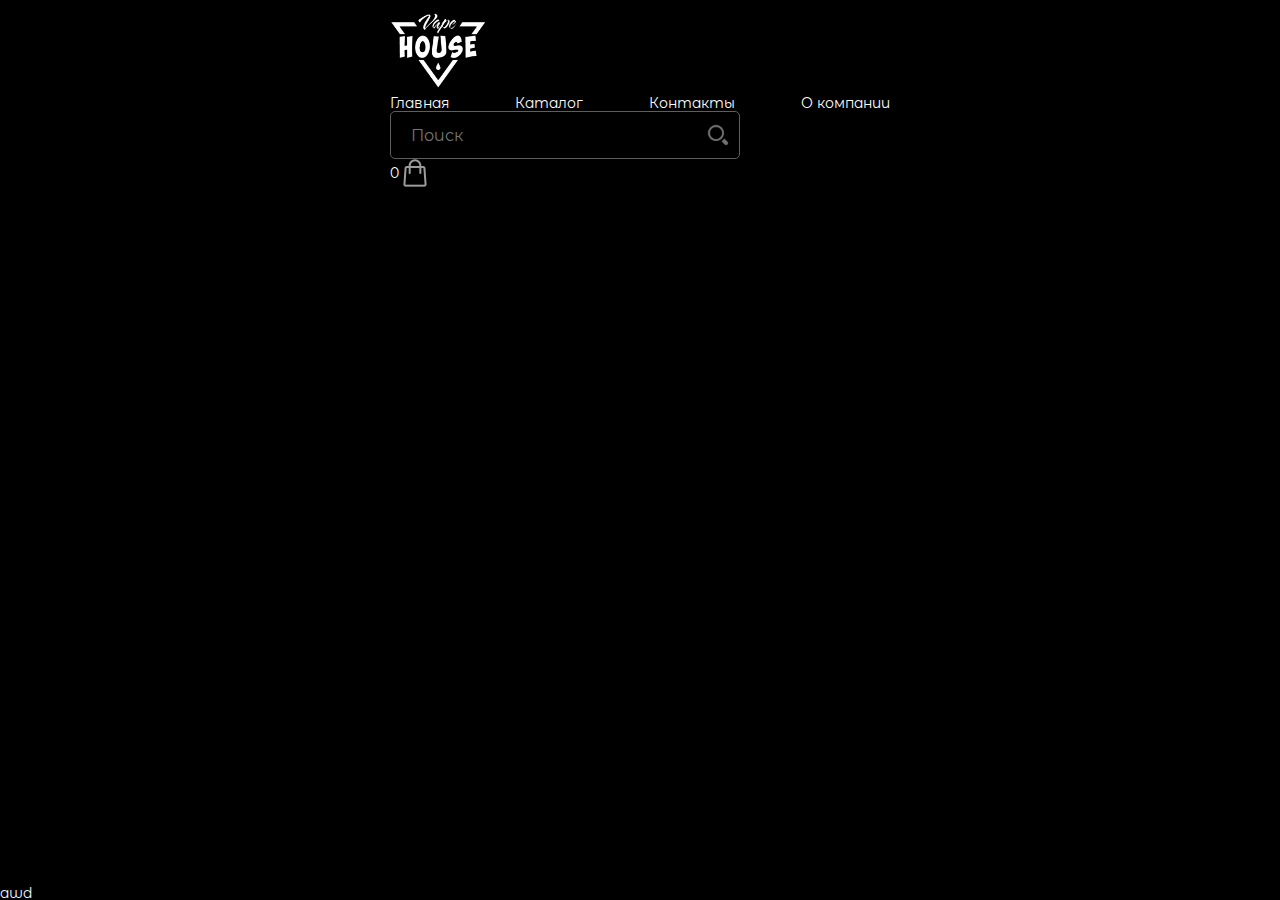
==== index.html @ d61b90d9 "header" ====
<!DOCTYPE html>
<html lang="en">
  <head>
    <meta charset="UTF-8" />
    <meta name="viewport" content="width=device-width, initial-scale=1.0" />
    <link rel="stylesheet" href="styles/style.css">
    <link rel="stylesheet" href="styles/null.css">
    <title>Vape House</title>
  </head>
  <body>
    <div class="wrapper">
        <div class="__container">
            <header class="header">

                    <div class="header_logo">
                        <a href="index.html">
                            <img class="img" src="images/header/logo/logo3.png" alt="logo">
                        </a>
                    </div>
        
                    <nav class="menu">
                        <ul class="menu__list">
                            <li><a href="index.html">Главная</a></li>
                            <li class="menu_catalog"><a href="index.html">Каталог</a></li>
                            <li><a href="index.html">Контакты</a></li>
                            <li><a href="index.html">О компании</a></li>
                        </ul>
                    </nav>
    
                    <div>
                        <div class="block_search">
                            <form class="form_search">
                                <input type="text" placeholder="Поиск">
                                <button type="submit"><img class="img" src="images/header/icons/lypa.png" alt=""></button>
                              </form>
                        </div>
                        <div class="block_cart">
                            <p>0</p>
                            <a href="index.html">
                                <div class="">
                                    <img class="img" src="images/header/icons/image 3.png" alt="">
                                </div>
                            </a>
                        </div>
                    </div>
            </header>
        </div>

        <main>
            
        </main>

        <footer>
                <p style="color: aliceblue;">awd</p>
        </footer>
    </div>
  </body>
</html>
---- styles/style.css ----
@import url("https://fonts.googleapis.com/css2?family=Montserrat+Alternates:wght@400;500;700&family=Montserrat:wght@500&family=MuseoModerno:wght@700&display=swap");

[class*="__container"] {
  max-width: 1500px;
  margin: 0 auto;
  padding: 0 15px;
}

[class*="__container2"] {
  max-width: 1060px;
  margin: 0 auto;
  padding: 0 15px;
}

main {
  flex: 1 1 auto;
}

.img {
  position: relative;
  width: 100%;
  height: 100%;
  top: 0;
  left: 0;
  object-fit: cover;
}

/* Header */
.header {
  position: relative;
  width: 100%;
  left: 0;
  top: 0;
  z-index: 50;
}

.header_row {
  display: flex;
  align-items: center;
  font-size: calc(15px + 3 * (100vw / 1500));
  padding: 32px 0;
  justify-content: space-between;
}

.header_logo {
    width: 96px;
  margin-right: 20px;
}

.menu__list {
  display: flex;
  color: white;
  gap: 66px;
}

.menu__list a {
  color: white;
}

.menu__list li {
  margin-bottom: 0px;
  border-bottom: #d9d9d900 1px solid;
  transition: all 0.5s;
}

.menu__list li:hover {
  margin-bottom: -6px;
  border-bottom: #d9d9d9 1px solid;
}

.menu_catalog img {
    margin-top: 3%;
    margin-left: 2px;
}

/* поиск */
.block_cart-search {
  display: flex;
  align-items: center;
  margin-left: 20px;
}

.block_search form {
  position: relative;
  max-width: 350px;
  min-width: 125px;
  margin-right: 40px;
}

input,
button {
  outline: none;
  background: transparent;
}

input {
  font-size: calc(11px + 6 * (100vw / 1500));
  width: 100%;
  padding-left: 15px;
  border-radius: 5px;
  border: 1px solid #5e5e5e;
  background: rgba(63, 54, 54, 0);
  padding: 13px 20px;
  color: white;
}

button {
  border: none;
  height: 50%;
  width: auto;
  position: absolute;
  top: 25%;
  right: 10px;
  cursor: pointer;
}

input:focus {
  border-color: #858384;
}

/* Block-cart */
.block_cart {
  display: flex;
  align-items: center;
}

.img_cart {
  margin-left: 5px;
}

.img_cart {
    width: 30px;
}

/* burger */
.hamburger-menu {
    display: none;
}

#menu__toggle {
  opacity: 0;
}
#menu__toggle:checked + .menu__btn > span {
  transform: rotate(45deg);
}
#menu__toggle:checked + .menu__btn > span::before {
  top: 0;
  transform: rotate(0deg);
}
#menu__toggle:checked + .menu__btn > span::after {
  top: 0;
  transform: rotate(90deg);
}
#menu__toggle:checked ~ .menu__box {
  left: 0 !important;
}
.menu__btn {
  position: relative;
  width: 26px;
  height: 18px;
  cursor: pointer;
  z-index: 1;
  margin-left: 20px;
}
.menu__btn > span,
.menu__btn > span::before,
.menu__btn > span::after {
  display: block;
  position: absolute;
  width: 100%;
  height: 2px;
  background-color: #616161;
  transition-duration: 0.25s;
}
.menu__btn > span::before {
  content: "";
  top: -8px;
}
.menu__btn > span::after {
  content: "";
  top: 8px;
}
.menu__box {
  display: block;
  position: fixed;
  top: 0;
  left: -100%;
  width: 300px;
  height: 100%;
  margin: 0;
  padding: 80px 0;
  list-style: none;
  background-color: #eceff1;
  box-shadow: 2px 2px 6px rgba(0, 0, 0, 0.4);
  transition-duration: 0.25s;
  z-index: 10;
}
.menu__item {
  display: block;
  padding: 12px 24px;
  color: #333;
  font-weight: 600;
  text-decoration: none;
  transition-duration: 0.25s;
}
.menu__item:hover {
  background-color: #cfd8dc;
}

.menu__btn {
  display: none;
}

@media (max-width: 1100px) {
  .menu__list {
    gap: 33px;
  }
}

@media (max-width: 1000px) {
  .menu__list {
    display: none;
  }
  .hamburger-menu {
    display: block;
}
  .menu__btn {
    display: block;
  }

  .block_search form {
    position: relative;
    max-width: 450px;
    min-width: 125px;
    margin-right: 30px;
  }
  
}

@media (max-width: 600px) {
      .block_cart-search {
        margin-left: 0;
      }

      .header_logo {
        width: 72px;
        margin-right: 30px;
      }

      input {
        padding-left: 15px;
        padding: 5px 9px;
      }

      .menu__btn {
        width: 24px;
        height: 18px;
        cursor: pointer;
        z-index: 1;
        margin-left: 20px;
      }

      .menu__btn > span::before {
        top: -7px;
      }
      .menu__btn > span::after {
        top: 7px;
      }

      .img_cart {
        width: 25px;
    }

    .img_cart {
        margin-left: 0;
      }
  }
---- styles/null.css ----
* {
  padding: 0;
  margin: 0;
  border: 0;
}

*,
*:before,
*:after {
  -webkit-box-sizing: border-box;
  box-sizing: border-box;
}

:focus,
:active {
  outline: none;
}

a:focus,
a:active {
  outline: none;
}

nav,
footer,
header,
aside {
  display: block;
}

html,
body {
  height: 100%;
  width: 100%;
  font-size: 100%;
  line-height: 1;
  font-size: 14px;
  -ms-text-size-adjust: 100%;
  -moz-text-size-adjust: 100%;
  -webkit-text-size-adjust: 100%;
}

input,
button,
textarea {
  font-family: 'Montserrat Alternates', sans-serif;
}

input::-ms-clear {
  display: none;
}

button {
  cursor: pointer;
}

button::-moz-focus-inner {
  padding: 0;
  border: 0;
}

a,
a:visited {
  text-decoration: none;
}

a:hover {
  text-decoration: none;
}

ul li {
  list-style: none;
}

img {
  vertical-align: top;
}

h1,
h2,
h3,
h4,
h5,
h6 {
  font-size: inherit;
  font-weight: inherit;
}

body {
    font-family: 'Montserrat Alternates', sans-serif;
    height: 100%;
    background: #000;
    color: white;
}

body::-webkit-scrollbar {
  width: 10px;
}

body::-webkit-scrollbar-track {
  -webkit-box-shadow: 5px 5px 5px -5px rgba(34, 60, 80, 0.2) inset;
  background-color: #f9f9fd;
  border-radius: 10px;
}

body::-webkit-scrollbar-thumb {
  border-radius: 10px;
  background: -webkit-gradient(linear, left top, left bottom, from(#5dfa99), to(#526bf8));
  background: linear-gradient(180deg, #5dfa99, #526bf8);
}

.wrapper {
  min-height: 100%;
  overflow: hidden;
  display: -webkit-box;
  display: -ms-flexbox;
  display: flex;
  -webkit-box-orient: vertical;
  -webkit-box-direction: normal;
      -ms-flex-direction: column;
          flex-direction: column;
}

.wrapper ::-webkit-scrollbar {
  width: 10px;
  /* ширина scrollbar */
}

.wrapper ::-webkit-scrollbar-track {
  -webkit-box-shadow: 5px 5px 5px -5px rgba(34, 60, 80, 0.2) inset;
  background-color: #f9f9fd;
  /* цвет дорожки */
}

.wrapper ::-webkit-scrollbar-thumb {
  background-color: #f2bf93;
  background-image: -webkit-linear-gradient(45deg, rgba(255, 255, 255, 0.25) 25%, transparent 25%, transparent 50%, rgba(255, 255, 255, 0.25) 50%, rgba(255, 255, 255, 0.25) 75%, transparent 75%, transparent);
  /* padding вокруг плашки */
}
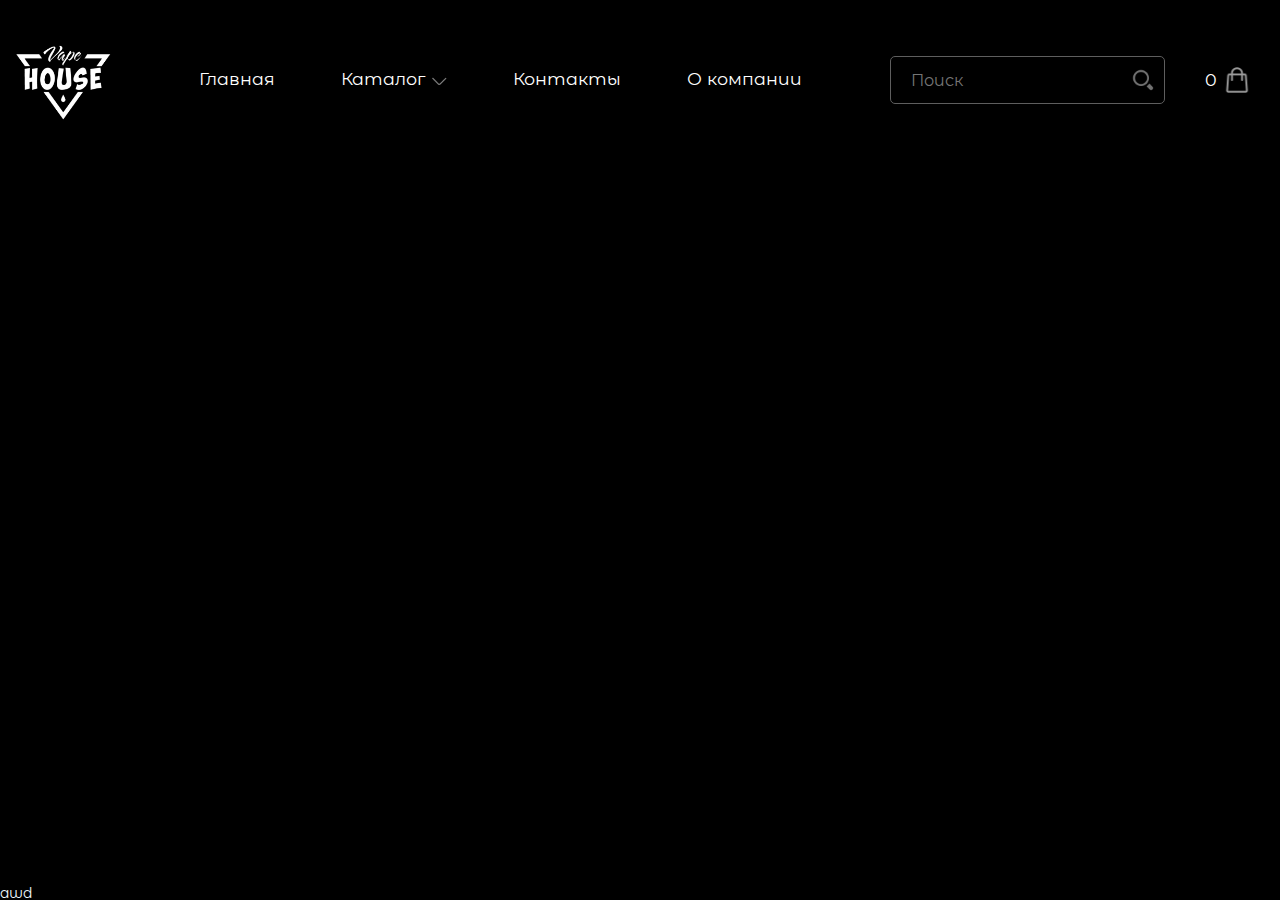
==== commit f9314824: "header" ====
--- a/index.html
+++ b/index.html
@@ -9,50 +9,80 @@
   </head>
   <body>
     <div class="wrapper">
+      <header class="header">
         <div class="__container">
-            <header class="header">
+          <div class="header_row">
+            <div class="header_logo">
+              <a href="index.html">
+                <img
+                  class="img"
+                  src="images/header/logo/logo3.png"
+                  alt="logo"
+                />
+              </a>
+            </div>
 
-                    <div class="header_logo">
-                        <a href="index.html">
-                            <img class="img" src="images/header/logo/logo3.png" alt="logo">
-                        </a>
+            <nav class="menu">
+              <ul class="menu__list">
+                <li><a href="index.html">Главная</a></li>
+                <li class="menu_catalog"><a href="catalog.html">Каталог <img src="/images/header/icons//str.png" alt="Cursor"></a></li>
+                <li><a href="index.html">Контакты</a></li>
+                <li><a href="index.html">О компании</a></li>
+              </ul>
+
+              <div class="hamburger-menu">
+                <ul class="menu__box">
+                  <li><a class="menu__item" href="#">Главная</a></li>
+                        <li><a class="menu__item menu_catalog" href="catalog.html">Каталог <img src="/images/header/icons//str.png" alt="Cursor"></a></li>
+                        <li><a class="menu__item" href="#">Контакты</a></li>
+                        <li><a class="menu__item" href="#">О компании</a></li>
+                </ul>
+              </div>
+            </nav>
+
+            <div class="block_cart-search">
+              <div class="block_search">
+                <form class="form_search">
+                  <input type="text" placeholder="Поиск" />
+                  <button type="submit">
+                    <img
+                      class="img"
+                      src="images/header/icons/lypa.png"
+                      alt=""
+                    />
+                  </button>
+                </form>
+              </div>
+
+              <div class="block_cart">
+                <p>0</p>
+                <a href="index.html">
+                    <div class="img_cart">
+                        <img
+                        class="img"
+                        src="images/header/icons/image 3.png"
+                        alt=""
+                      />
                     </div>
-        
-                    <nav class="menu">
-                        <ul class="menu__list">
-                            <li><a href="index.html">Главная</a></li>
-                            <li class="menu_catalog"><a href="index.html">Каталог</a></li>
-                            <li><a href="index.html">Контакты</a></li>
-                            <li><a href="index.html">О компании</a></li>
-                        </ul>
-                    </nav>
-    
-                    <div>
-                        <div class="block_search">
-                            <form class="form_search">
-                                <input type="text" placeholder="Поиск">
-                                <button type="submit"><img class="img" src="images/header/icons/lypa.png" alt=""></button>
-                              </form>
-                        </div>
-                        <div class="block_cart">
-                            <p>0</p>
-                            <a href="index.html">
-                                <div class="">
-                                    <img class="img" src="images/header/icons/image 3.png" alt="">
-                                </div>
-                            </a>
-                        </div>
-                    </div>
-            </header>
+                </a>
+              </div>
+
+              <div>
+                <input id="menu__toggle" type="checkbox" />
+                <label class="menu__btn" for="menu__toggle">
+                  <span></span>
+                </label>
+              </div>
+            </div>
+          </div>
         </div>
+      </header>
 
-        <main>
-            
-        </main>
+      <main></main>
 
-        <footer>
-                <p style="color: aliceblue;">awd</p>
-        </footer>
+      <footer>
+        <p style="color: aliceblue">awd</p>
+      </footer>
     </div>
   </body>
 </html>
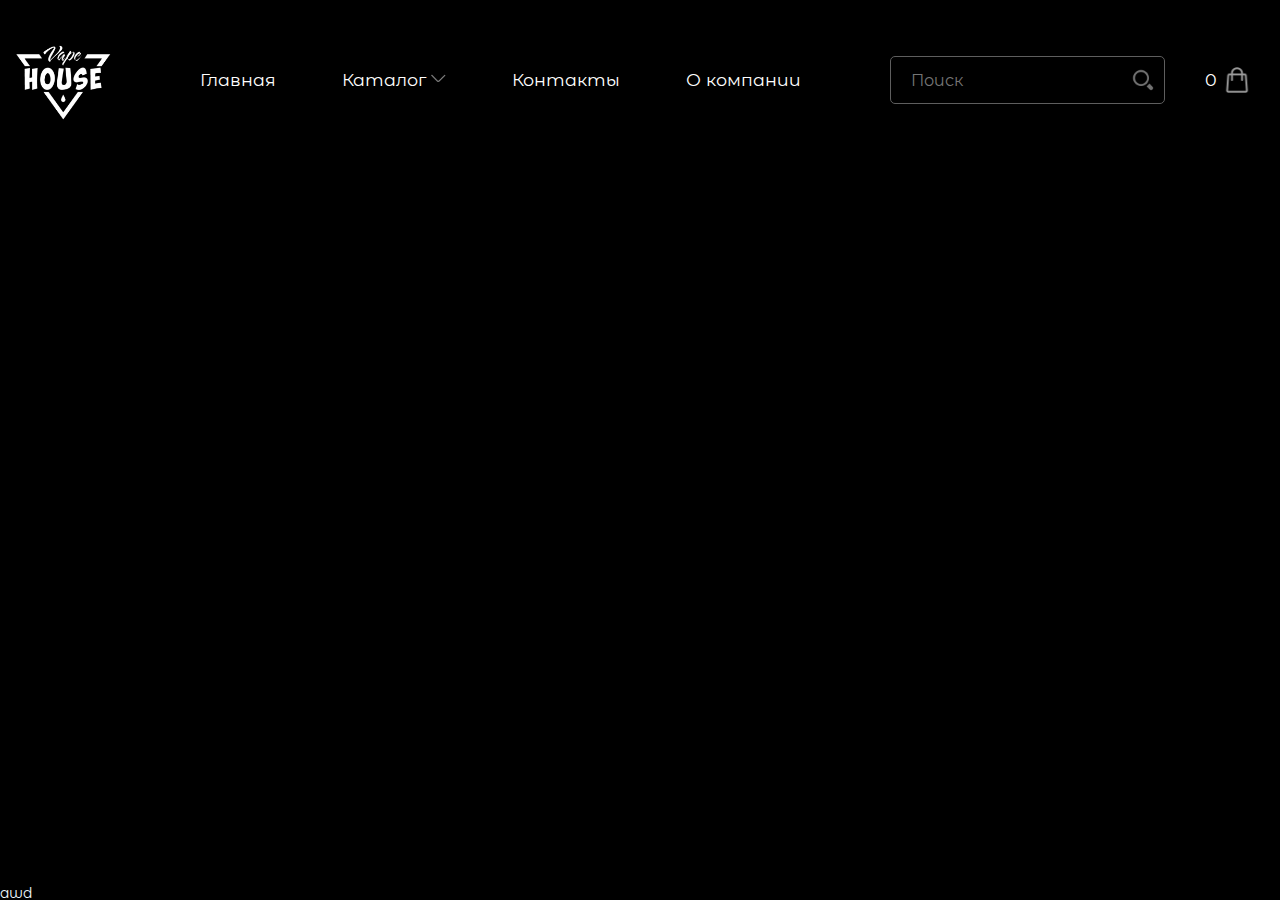
==== commit d3741cdd: "maim_category" ====
--- a/index.html
+++ b/index.html
@@ -25,7 +25,7 @@
             <nav class="menu">
               <ul class="menu__list">
                 <li><a href="index.html">Главная</a></li>
-                <li class="menu_catalog"><a href="catalog.html">Каталог <img src="/images/header/icons//str.png" alt="Cursor"></a></li>
+                <li class="menu_catalog"><a href="catalog.html">Каталог <img src="images/header/icons//str.png" alt="Cursor"></a></li>
                 <li><a href="index.html">Контакты</a></li>
                 <li><a href="index.html">О компании</a></li>
               </ul>
--- a/styles/style.css
+++ b/styles/style.css
@@ -68,7 +68,7 @@
   border-bottom: #d9d9d9 1px solid;
 }
 
-.menu_catalog img {
+.arrow_img img {
     margin-top: 3%;
     margin-left: 2px;
 }
@@ -274,4 +274,200 @@
     .img_cart {
         margin-left: 0;
       }
-  }
+
+      .block_search  {
+        display: none;
+      }   
+  }
+
+  /* Block-main */
+
+  /* side block */
+  .block_title {
+    margin-top: 5%;
+    margin-bottom: 7%;
+    width: 100%;
+    border-bottom: 2px rgb(196, 196, 196) solid;
+  }
+  .title {
+    font-weight: bold;
+    font-size: calc(18px + 8 * (100vw / 1500));
+    margin-bottom: 15px;
+  }
+
+.block_main {
+    font-size: calc(14px + 5 * (100vw / 1500));
+    display: flex;
+}
+
+.side_blocks {
+    width: 300px;
+    height: max-content;
+    border-right: 2px rgb(196, 196, 196) solid;
+}
+
+.side_title {
+    font-size: calc(15px + 6 * (100vw / 1500));
+    font-weight: bold;
+    margin-bottom: 15%;
+}
+
+.parameters {
+    display: flex;
+    flex-direction: column;
+    gap: 20px;
+    margin-bottom: 10%;
+    padding-right: 10px;
+}
+
+.parameter_block {
+    display: flex;
+    align-items: center;
+}
+
+.param-text {
+    padding-right: 10px ;
+    transition: all .3s;
+}
+
+.parameter_block :hover {
+    color: grey;
+    cursor: pointer;
+}
+
+.parameter_block :active {
+    color: #c7842c;
+    cursor: pointer;
+}
+
+.parameter_img {
+    margin-top: 2%;
+}
+
+.clean_block {
+    text-align: center ;
+    
+}
+
+.clean_text{
+    font-size: calc(10px + 4 * (100vw / 1500));
+    font-weight: 300;
+    transition: all .3s;
+    opacity: 0.5;
+}
+
+.clean_block :hover {
+    opacity: 1;  
+}
+
+/* cards block */
+
+.container_cards {
+    width: 72.5%;
+    margin-left: 7vw;
+}
+
+.title_card {
+    display: flex;
+    justify-content: space-between;
+    align-items: center;
+    margin-bottom: 5%;
+}
+.card_title {
+    font-size: calc(15px + 6 * (100vw / 1500));
+    font-weight: bold;
+}
+
+.sort_card {
+    display: flex;
+    align-items: center;
+    margin-left: 10px;
+    font-size: calc(10px + 4 * (100vw / 1500));
+}
+
+.sorts{
+    background: black;
+    color: white;
+    margin-left: 10px;
+    width: 130px;
+    border: #5e5e5e 1px solid;
+    padding: 3px 5px;
+}
+
+/* Cards */
+.cards_block {
+    display: grid;
+    grid-template-columns: repeat(4, 1fr);
+    grid-template-rows: auto;
+    gap: 50px;
+    /* display: flex;
+    flex-wrap: wrap;
+    gap: 50px; */
+}
+
+.card {
+    display: flex;
+    flex-direction: column;
+    align-items: center;
+    min-width: 100px;
+}
+
+.img_card {
+    position: relative;
+    max-height: 270px;
+    margin-bottom: 7%;
+}
+
+.text-card {
+    font-size: calc(10px + 4 * (100vw / 1500));
+    padding-bottom: 10px;
+    border-bottom: 1px rgb(196, 196, 196) solid;
+    text-align: center;
+    margin-bottom: 5%;
+    font-weight: 500;
+    line-height: normal;
+}
+
+.buttot_card {
+    width: 100%;
+}
+
+.cart_card {
+    font-size: calc(10px + 4 * (100vw / 1500));
+    text-align: center;
+    padding: 9px;
+    margin-top: 5%;
+    border: white 1px solid;
+    text-transform: uppercase;
+}
+
+/* paginate_block */
+
+.paginate_block {
+    margin-top: 10%;
+    margin-bottom: 10%;
+    display: flex;
+    justify-content: center;
+}
+
+.pagination {
+    display: flex;
+    gap: 10px;
+}
+
+ul.pagination li a {
+    font-size: calc(10px + 4 * (100vw / 1500));
+    padding: 8px 16px;
+    text-decoration: none;
+    transition: background-color .3s;
+    border: 1px solid #1D1D1D;
+}
+
+ul.pagination li a.active {
+    color: white;
+    border: 1px solid #ffffff;
+}
+
+ul.pagination li a:hover:not(.active) {border-color: #ffffff;}
+
+div.center {text-align: center;}--- a/styles/null.css
+++ b/styles/null.css
@@ -63,6 +63,7 @@
 a,
 a:visited {
   text-decoration: none;
+  color: white;
 }
 
 a:hover {
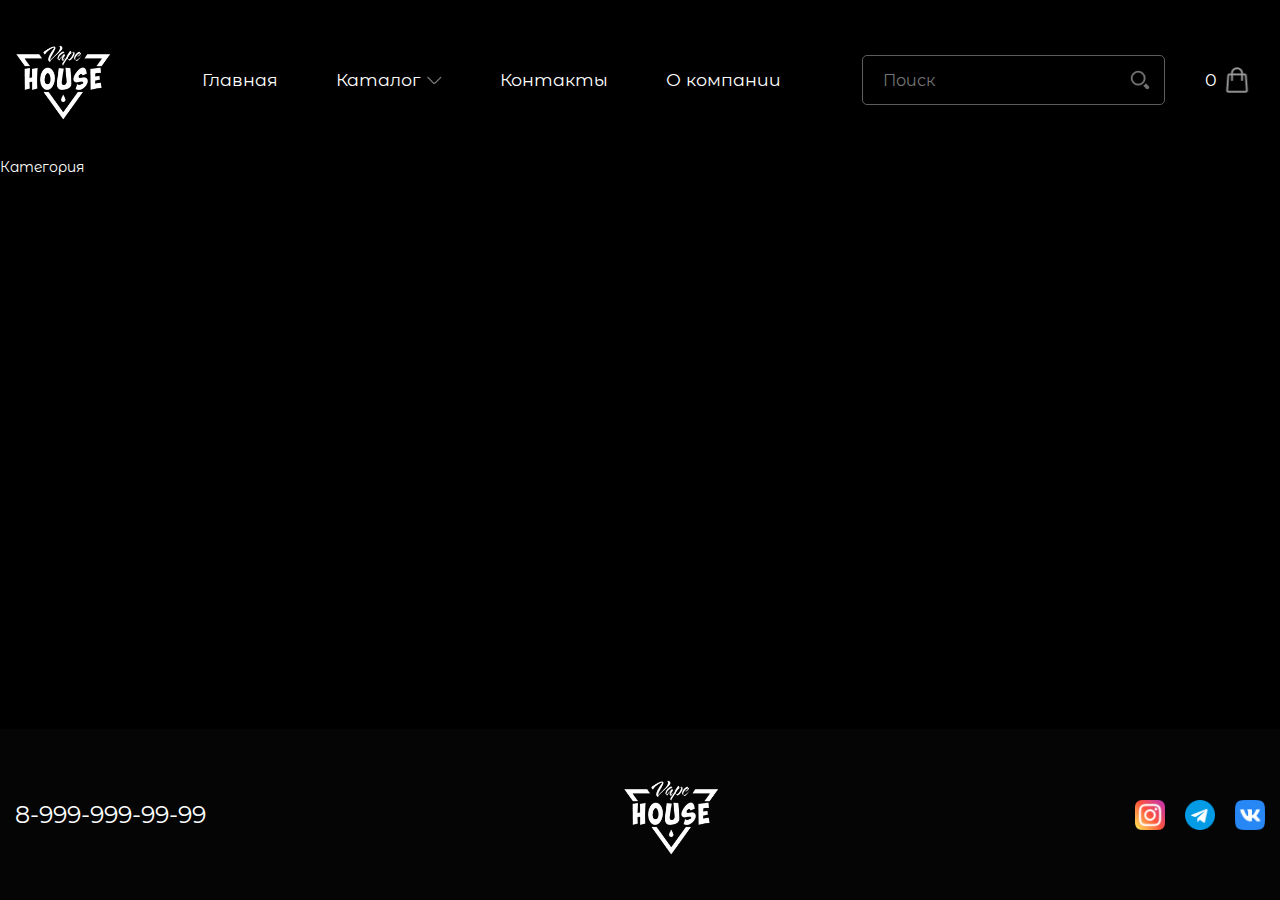
==== commit b9ce2d32: "pravki" ====
--- a/index.html
+++ b/index.html
@@ -9,79 +9,129 @@
   </head>
   <body>
     <div class="wrapper">
-      <header class="header">
-        <div class="__container">
-          <div class="header_row">
-            <div class="header_logo">
-              <a href="index.html">
-                <img
-                  class="img"
-                  src="images/header/logo/logo3.png"
-                  alt="logo"
-                />
-              </a>
-            </div>
-
-            <nav class="menu">
-              <ul class="menu__list">
-                <li><a href="index.html">Главная</a></li>
-                <li class="menu_catalog"><a href="catalog.html">Каталог <img src="images/header/icons//str.png" alt="Cursor"></a></li>
-                <li><a href="index.html">Контакты</a></li>
-                <li><a href="index.html">О компании</a></li>
-              </ul>
-
-              <div class="hamburger-menu">
-                <ul class="menu__box">
-                  <li><a class="menu__item" href="#">Главная</a></li>
-                        <li><a class="menu__item menu_catalog" href="catalog.html">Каталог <img src="/images/header/icons//str.png" alt="Cursor"></a></li>
-                        <li><a class="menu__item" href="#">Контакты</a></li>
-                        <li><a class="menu__item" href="#">О компании</a></li>
-                </ul>
-              </div>
-            </nav>
-
-            <div class="block_cart-search">
-              <div class="block_search">
-                <form class="form_search">
-                  <input type="text" placeholder="Поиск" />
-                  <button type="submit">
+        <header class="header">
+            <div class="__container">
+              <div class="header_row">
+                <div class="header_logo">
+                  <a href="index.html">
                     <img
                       class="img"
-                      src="images/header/icons/lypa.png"
-                      alt=""
+                      src="images/header/logo/logo3.png"
+                      alt="logo"
                     />
-                  </button>
-                </form>
-              </div>
-
-              <div class="block_cart">
-                <p>0</p>
-                <a href="index.html">
-                    <div class="img_cart">
-                        <img
-                        class="img"
-                        src="images/header/icons/image 3.png"
-                        alt=""
-                      />
+                  </a>
+                </div>
+    
+                <nav class="menu">
+                    <ul class="menu__list topmenu">
+                      <li class="line" ><a href="index.html">Главная</a></li>
+                      <li><a href="catalog.html" class="arrow_img">Каталог <img src="images/header/icons//str.png" alt="Cursor"></a>
+                          <ul class="submenu">
+                            <li><a href="">Поды</a></li>
+                            <li><a class="arrow_img" href="">Жижи <img src="images/header/icons//str.png" width="10px" alt="Cursor"></a>
+                              <ul class="submenu">
+                                <li><a href="">меню третьего уровня</a></li>
+                                <li><a href="">меню третьего уровня</a></li>
+                                <li><a href="">меню третьего уровня</a></li>
+                              </ul>
+                            </li>
+                            <li><a href="">Одноразки</a></li>
+                          </ul>
+                        </li>
+                      <li class="line"><a href="index.html">Контакты</a></li>
+                      <li class="line"><a href="index.html">О компании</a></li>
+                    </ul>
+      
+                    <div class="hamburger-menu menu__box">
+                      <div class="block_search">
+                          <form class="form_search">
+                            <input type="text" placeholder="Поиск" />
+                            <button type="submit">
+                              <img
+                                class="img"
+                                src="images/header/icons/lypa.png"
+                                alt=""
+                              />
+                            </button>
+                          </form>
+                        </div>
+                      <ul class="menu__box">
+                          <li><a class="menu__item" href="#">Главная</a></li>
+                          <li><a class="menu__item arrow_img" href="catalog.html">Каталог <img src="/images/header/icons//str.png" alt="Cursor"></a></li>
+                          <li><a class="menu__item" href="#">Контакты</a></li>
+                          <li><a class="menu__item" href="#">О компании</a></li>
+                      </ul>
                     </div>
-                </a>
-              </div>
-
-              <div>
-                <input id="menu__toggle" type="checkbox" />
-                <label class="menu__btn" for="menu__toggle">
-                  <span></span>
-                </label>
+                  </nav>
+    
+                <div class="block_cart-search">
+                  <div class="block_search">
+                    <form class="form_search">
+                        <input type="search" id="site-search" name="q" placeholder="Поиск">
+                        <button class="submit_search"><img class="img" src="images/header/icons/lypa.png" alt=""/></button>
+                    </form>
+                  </div>
+    
+                  <div class="block_cart">
+                    <p>0</p>
+                    <a href="index.html">
+                        <div class="img_cart">
+                            <img
+                            class="img"
+                            src="images/header/icons/image 3.png"
+                            alt=""
+                          />
+                        </div>
+                    </a>
+                  </div>
+    
+                  <div>
+                    <input id="menu__toggle" type="checkbox" />
+                    <label class="menu__btn" for="menu__toggle">
+                      <span></span>
+                    </label>
+                  </div>
+                </div>
               </div>
             </div>
-          </div>
-        </div>
-      </header>
+          </header>
 
-      <main></main>
+      <main>
+        <a href="catalog.html">Категория</a>
+
+      </main>
 
       <footer>
-        <p style="color: aliceblue">awd</p>
+        <div class="__container">
+            <div class="footer_block">
+                <div class="number_footer">
+                    <a href="tel:+79991112233">8-999-999-99-99</a>
+                </div>
+                <div class="img_footer">
+                    <a href="">
+                        <img class="img" src="images/header/logo/logo3.png" alt="">
+                    </a>
+                </div>
+                    <div class="contacts">
+                        <div class="img_footer_contactn"> 
+                            <a href="">
+                                <img class="img" src="images/footer/free-icon-instagram-2111463.png" alt="">
+                            </a>
+                        </div>
+                        <div class="img_footer_contactn"> 
+                            <a href="">
+                                <img class="img" src="images/footer/free-icon-telegram-2111646.png" alt="">
+                            </a>
+                        </div>
+                        <div class="img_footer_contactn"> 
+                            <a href="">
+                                <img class="img" src="images/footer/free-icon-vk-5968835.png" alt="">
+                            </a>
+                        </div>
+                    </div>
+                </div>
+            </div>
+        </div>
       </footer>
     </div>
   </body>
--- a/styles/style.css
+++ b/styles/style.css
@@ -43,33 +43,33 @@
 }
 
 .header_logo {
-    width: 96px;
-  margin-right: 20px;
+  width: 96px;
+  margin-right: 10px;
 }
 
 .menu__list {
   display: flex;
   color: white;
-  gap: 66px;
+  gap: 58px;
 }
 
 .menu__list a {
   color: white;
 }
 
-.menu__list li {
+.line {
   margin-bottom: 0px;
   border-bottom: #d9d9d900 1px solid;
   transition: all 0.5s;
 }
 
-.menu__list li:hover {
+.line:hover {
   margin-bottom: -6px;
   border-bottom: #d9d9d9 1px solid;
 }
 
 .arrow_img img {
-    margin-top: 3%;
+    margin-top: 2%;
     margin-left: 2px;
 }
 
@@ -77,46 +77,54 @@
 .block_cart-search {
   display: flex;
   align-items: center;
-  margin-left: 20px;
-}
-
-.block_search form {
+}
+
+.block_search {
   position: relative;
   max-width: 350px;
   min-width: 125px;
   margin-right: 40px;
 }
 
+.form_search{
+    display: flex;  
+    border-radius: 5px;
+    border: 1px solid #5e5e5e;
+    background: rgba(63, 54, 54, 0);
+    padding-left: 20px;
+    height: 50px;
+}
+
+.form_search input {
+    font-size: calc(11px + 6 * (100vw / 1500));
+    color: white;
+}
+
+.form_search input:focus {
+    border-color: #858384;
+}
+
+
+.form_search button {
+    border: none;
+    height: 100%;
+    width: auto;
+    top: 25%;
+    right: 10px;
+    cursor: pointer;
+    padding: 13px ;
+  }
+
+  input[type="search"]::-webkit-search-cancel-button {
+    display: none;
+  }
+
 input,
 button {
   outline: none;
   background: transparent;
 }
 
-input {
-  font-size: calc(11px + 6 * (100vw / 1500));
-  width: 100%;
-  padding-left: 15px;
-  border-radius: 5px;
-  border: 1px solid #5e5e5e;
-  background: rgba(63, 54, 54, 0);
-  padding: 13px 20px;
-  color: white;
-}
-
-button {
-  border: none;
-  height: 50%;
-  width: auto;
-  position: absolute;
-  top: 25%;
-  right: 10px;
-  cursor: pointer;
-}
-
-input:focus {
-  border-color: #858384;
-}
 
 /* Block-cart */
 .block_cart {
@@ -211,73 +219,57 @@
   display: none;
 }
 
-@media (max-width: 1100px) {
-  .menu__list {
-    gap: 33px;
-  }
-}
-
-@media (max-width: 1000px) {
-  .menu__list {
-    display: none;
-  }
-  .hamburger-menu {
+/* Выпадающее меню */
+
+nav a {
+    text-decoration: none;
     display: block;
-}
-  .menu__btn {
-    display: block;
-  }
-
-  .block_search form {
+    transition: .3s linear;
+  }
+  .topmenu > li:first-child {border-left: 0;}
+  
+  
+  .submenu a:hover {color: #ddbe86;}
+  .submenu {
+    margin-top: 7px;
+    position: absolute;
+    z-index: 5;
+    min-width: 200px;
+    background: black;
+    border: 1px solid #CBCBCC;
+    visibility: hidden;
+    opacity: 0; 
+    transform-origin: 0% 0%;
+    transform: rotateX(-90deg);
+    transition: .3s linear;  
+  }
+  .submenu li {
     position: relative;
-    max-width: 450px;
-    min-width: 125px;
-    margin-right: 30px;
+    border-bottom: none;
+    margin-bottom: 0;
   }
   
-}
-
-@media (max-width: 600px) {
-      .block_cart-search {
-        margin-left: 0;
-      }
-
-      .header_logo {
-        width: 72px;
-        margin-right: 30px;
-      }
-
-      input {
-        padding-left: 15px;
-        padding: 5px 9px;
-      }
-
-      .menu__btn {
-        width: 24px;
-        height: 18px;
-        cursor: pointer;
-        z-index: 1;
-        margin-left: 20px;
-      }
-
-      .menu__btn > span::before {
-        top: -7px;
-      }
-      .menu__btn > span::after {
-        top: 7px;
-      }
-
-      .img_cart {
-        width: 25px;
-    }
-
-    .img_cart {
-        margin-left: 0;
-      }
-
-      .block_search  {
-        display: none;
-      }   
+  .submenu li:hover {
+    margin-bottom: 0;
+    border-bottom: none;
+  }
+  
+  .submenu li a {
+    color: white;
+    padding: 10px 20px;
+    font-size: 13px;
+    border-bottom: 1px solid #CBCBCC;
+  }
+  .submenu .submenu {
+    position: absolute;
+    left: 100%;
+    top: -1px;
+    transition: .3s linear;
+  }
+  nav li:hover > .submenu {
+    transform: rotateX(0deg);
+    visibility: visible;
+    opacity: 1;
   }
 
   /* Block-main */
@@ -344,6 +336,67 @@
     margin-top: 2%;
 }
 
+
+.none {
+    display: none;
+}
+
+.more_params {
+    display: flex;
+    flex-direction: column;
+    gap: 20px;
+    font-size: calc(10px + 4 * (100vw / 1500));
+    color: white;
+    margin-top: 10%;
+    margin-bottom: 5%;
+}
+
+.custom-checkbox {
+    position: absolute;
+    z-index: -1;
+    opacity: 0;
+  }
+
+  .custom-checkbox+label {
+    display: inline-flex;
+    align-items: center;
+    user-select: none;
+  }
+  .custom-checkbox+label::before {
+    content: '';
+    display: inline-block;
+    width: 1.5em;
+    height: 1.5em;
+    flex-shrink: 0;
+    flex-grow: 0;
+    border: 1px solid #adb5bd;
+    border-radius: 0.25em;
+    margin-right: 0.5em;
+    background-repeat: no-repeat;
+    background-position: center center;
+    background-size: 50% 50%;
+  }
+
+  .custom-checkbox:checked+label::before {
+    border-color: #7c7c7c;
+    background-color: #000000;
+    background-image: url("data:image/svg+xml,%3csvg xmlns='http://www.w3.org/2000/svg' viewBox='0 0 8 8'%3e%3cpath fill='%23fff' d='M6.564.75l-3.59 3.612-1.538-1.55L0 4.26 2.974 7.25 8 2.193z'/%3e%3c/svg%3e");
+  }
+
+  /* стили для чекбокса, находящегося в состоянии disabled */
+  .custom-checkbox:disabled+label::before {
+    background-color: #e9ecef;
+  }
+
+
+.filter_value {
+    margin: 0px;
+    position: relative;
+    padding-left: 22px;
+    cursor: pointer;
+    transition: color 0.2s linear;
+}
+
 .clean_block {
     text-align: center ;
     
@@ -365,24 +418,34 @@
 .container_cards {
     width: 72.5%;
     margin-left: 7vw;
+    font-size: calc(10px + 4 * (100vw / 1500));
 }
 
 .title_card {
-    display: flex;
-    justify-content: space-between;
+    font-size: calc(10px + 4 * (100vw / 1500));
+    display: flex;
+    justify-content: end;
     align-items: center;
     margin-bottom: 5%;
 }
-.card_title {
-    font-size: calc(15px + 6 * (100vw / 1500));
-    font-weight: bold;
-}
+
+.filter_card {
+    display: none;
+    font-size: calc(12px + 4 * (100vw / 1500));
+    width: 40%;
+    padding: 10px 0;
+    border-radius: 5px;
+    text-align: center;
+    background: #0e0d0d;
+    color: white;
+}
+
 
 .sort_card {
     display: flex;
     align-items: center;
     margin-left: 10px;
-    font-size: calc(10px + 4 * (100vw / 1500));
+    font-size: calc(12px + 4 * (100vw / 1500));
 }
 
 .sorts{
@@ -410,6 +473,7 @@
     flex-direction: column;
     align-items: center;
     min-width: 100px;
+
 }
 
 .img_card {
@@ -419,13 +483,16 @@
 }
 
 .text-card {
-    font-size: calc(10px + 4 * (100vw / 1500));
     padding-bottom: 10px;
     border-bottom: 1px rgb(196, 196, 196) solid;
     text-align: center;
-    margin-bottom: 5%;
     font-weight: 500;
     line-height: normal;
+    margin-bottom: 5%;
+}
+
+.prise-card{
+    font-size: calc(15px + 4 * (100vw / 1500));
 }
 
 .buttot_card {
@@ -433,13 +500,13 @@
 }
 
 .cart_card {
-    font-size: calc(10px + 4 * (100vw / 1500));
     text-align: center;
     padding: 9px;
     margin-top: 5%;
     border: white 1px solid;
     text-transform: uppercase;
 }
+
 
 /* paginate_block */
 
@@ -461,6 +528,7 @@
     text-decoration: none;
     transition: background-color .3s;
     border: 1px solid #1D1D1D;
+    transition: all .3s;
 }
 
 ul.pagination li a.active {
@@ -470,4 +538,231 @@
 
 ul.pagination li a:hover:not(.active) {border-color: #ffffff;}
 
-div.center {text-align: center;}+div.center {text-align: center;}
+
+/* Footer */
+
+footer {
+    position: relative;
+    width: 100%;
+    background: #050505;
+}
+
+.footer_block {
+    width: 100%;
+    display: flex;
+    align-items: center;
+    justify-content: space-between;
+    padding: 3% 0;
+}
+
+.number_footer {
+    font-size: calc(10px + 16 * (100vw / 1500));
+}
+
+.img_footer {
+    width: 96px;
+}
+
+.contacts {
+    display: flex;
+    gap: 20px;
+}
+
+.img_footer_contactn {
+    width: 30px;
+}
+
+/* -------------------- */
+
+@media (max-width: 1200px) {
+    .menu__list {
+      gap: 30px;
+    }
+  }
+  
+  @media (max-width: 1070px) {
+    .menu__list {
+      display: none;
+    }
+  
+    .hamburger-menu {
+      display: block;
+  }
+    .menu__btn {
+      display: block;
+    }
+  
+    .block_search form {
+      position: relative;
+      max-width: 450px;
+      min-width: 125px;
+      margin-right: 30px;
+    }
+    
+  }
+
+@media (max-width: 1000px) {
+    .side_blocks {
+        display: none;
+    }    
+
+    .container_cards {
+        width: 100%;
+        margin-left: 0;
+    }
+
+
+    .img_card {
+        position: relative;
+        max-height: 200px;
+        margin-bottom: 7%;
+    }
+
+    .title_card {
+        justify-content: space-around;
+        margin-bottom: 10%;
+    }
+    
+    .filter_card {
+        display: block;
+    }
+
+    .sort_card {
+        display: flex;
+        align-items: center;
+        justify-content: center;
+        margin-left: 0px;
+        width: 40%;
+        border-radius: 5px;
+        text-align: center;
+        background: #0e0d0d;
+        padding: 10px 0;
+    }
+
+    .sorts{
+        background: #0e0d0d;
+        color: white;
+        margin-left: 10px;
+        width: 130px;
+        border: #5e5e5e 1px solid;
+        padding: 3px 5px;
+    }
+
+}
+
+@media (max-width: 820px) {
+    .cards_block {
+        display: grid;
+        grid-template-columns: repeat(3, 1fr);
+        grid-template-rows: auto;
+        gap: 50px;
+        grid-row: auto;
+    }
+    .img_card {
+        position: relative;
+        max-height: 140px;
+        margin-bottom: 7%;
+    }
+
+    .card {
+        display: flex;
+        flex-direction: column;
+        align-items: center;
+        min-width: 100px;
+        max-width: 250px;
+    }
+    
+    .title_card {
+        flex-direction: column;
+        align-items: center;
+        gap: 10px;
+    }
+    
+    .filter_card {
+        width: 100%;
+    }
+
+    .sort_text {
+        display: none;
+    }
+
+    .sort_card {
+        width: 100%;
+        background: #000000;
+        padding: 0;
+    }
+    
+    .sorts {
+        border: none;
+        width: 100%;
+        text-align: center;
+        margin-left: 0px;
+        padding: 10px 0;
+        border-radius: 5px;
+    }
+}
+
+@media (max-width: 600px) {
+    .block_cart-search {
+        margin-left: 0;
+      }
+
+      .header_logo {
+        width: 72px;
+        margin-right: 30px;
+      }
+
+      input {
+        padding-left: 15px;
+        padding: 5px 9px;
+      }
+
+      .menu__btn {
+        width: 24px;
+        height: 18px;
+        cursor: pointer;
+        z-index: 1;
+        margin-left: 20px;
+      }
+
+      .menu__btn > span::before {
+        top: -7px;
+      }
+      .menu__btn > span::after {
+        top: 7px;
+      }
+
+      .img_cart {
+        width: 25px;
+    }
+
+    .img_cart {
+        margin-left: 0;
+      }
+
+      .block_search  {
+        display: none;
+      }  
+
+    .cards_block {
+        grid-template-columns: repeat(2, 1fr);
+    }
+
+    .paginate_block {
+        margin-top: 17%;
+        margin-bottom: 17%;
+    }
+
+    .img_footer {
+        display: none;
+    }
+
+    .footer_block {
+        padding: 8% 0;
+    }
+
+    .img_footer_contactn {
+        width: 20px;
+    }
+}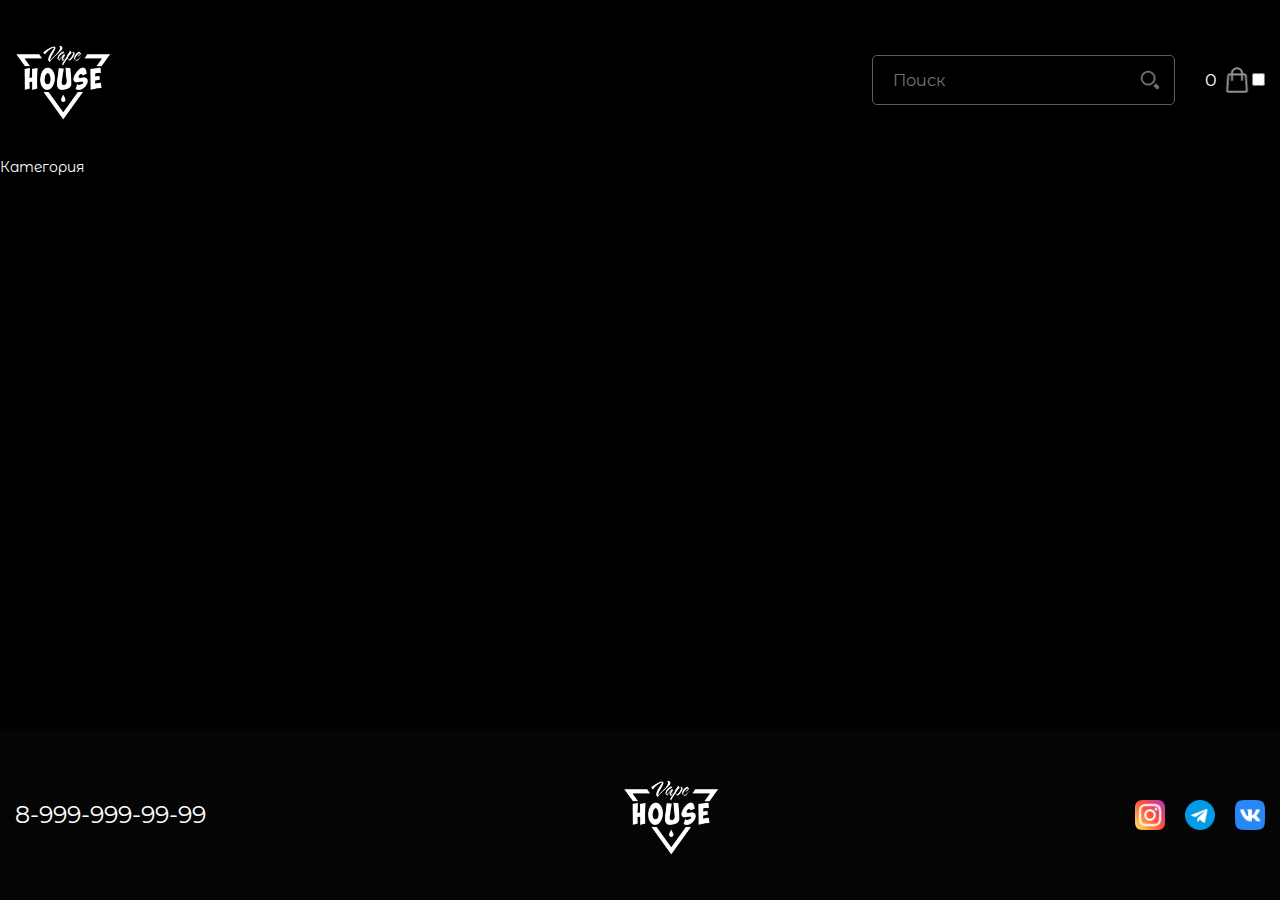
==== commit 158f2408: "product card + base" ====
--- a/index.html
+++ b/index.html
@@ -5,6 +5,7 @@
     <meta name="viewport" content="width=device-width, initial-scale=1.0" />
     <link rel="stylesheet" href="styles/style.css">
     <link rel="stylesheet" href="styles/null.css">
+    <link rel="stylesheet" href="styles/base.css">
     <title>Vape House</title>
   </head>
   <body>
--- a/styles/style.css
+++ b/styles/style.css
@@ -1,279 +1,4 @@
-@import url("https://fonts.googleapis.com/css2?family=Montserrat+Alternates:wght@400;500;700&family=Montserrat:wght@500&family=MuseoModerno:wght@700&display=swap");
-
-[class*="__container"] {
-  max-width: 1500px;
-  margin: 0 auto;
-  padding: 0 15px;
-}
-
-[class*="__container2"] {
-  max-width: 1060px;
-  margin: 0 auto;
-  padding: 0 15px;
-}
-
-main {
-  flex: 1 1 auto;
-}
-
-.img {
-  position: relative;
-  width: 100%;
-  height: 100%;
-  top: 0;
-  left: 0;
-  object-fit: cover;
-}
-
-/* Header */
-.header {
-  position: relative;
-  width: 100%;
-  left: 0;
-  top: 0;
-  z-index: 50;
-}
-
-.header_row {
-  display: flex;
-  align-items: center;
-  font-size: calc(15px + 3 * (100vw / 1500));
-  padding: 32px 0;
-  justify-content: space-between;
-}
-
-.header_logo {
-  width: 96px;
-  margin-right: 10px;
-}
-
-.menu__list {
-  display: flex;
-  color: white;
-  gap: 58px;
-}
-
-.menu__list a {
-  color: white;
-}
-
-.line {
-  margin-bottom: 0px;
-  border-bottom: #d9d9d900 1px solid;
-  transition: all 0.5s;
-}
-
-.line:hover {
-  margin-bottom: -6px;
-  border-bottom: #d9d9d9 1px solid;
-}
-
-.arrow_img img {
-    margin-top: 2%;
-    margin-left: 2px;
-}
-
-/* поиск */
-.block_cart-search {
-  display: flex;
-  align-items: center;
-}
-
-.block_search {
-  position: relative;
-  max-width: 350px;
-  min-width: 125px;
-  margin-right: 40px;
-}
-
-.form_search{
-    display: flex;  
-    border-radius: 5px;
-    border: 1px solid #5e5e5e;
-    background: rgba(63, 54, 54, 0);
-    padding-left: 20px;
-    height: 50px;
-}
-
-.form_search input {
-    font-size: calc(11px + 6 * (100vw / 1500));
-    color: white;
-}
-
-.form_search input:focus {
-    border-color: #858384;
-}
-
-
-.form_search button {
-    border: none;
-    height: 100%;
-    width: auto;
-    top: 25%;
-    right: 10px;
-    cursor: pointer;
-    padding: 13px ;
-  }
-
-  input[type="search"]::-webkit-search-cancel-button {
-    display: none;
-  }
-
-input,
-button {
-  outline: none;
-  background: transparent;
-}
-
-
-/* Block-cart */
-.block_cart {
-  display: flex;
-  align-items: center;
-}
-
-.img_cart {
-  margin-left: 5px;
-}
-
-.img_cart {
-    width: 30px;
-}
-
-/* burger */
-.hamburger-menu {
-    display: none;
-}
-
-#menu__toggle {
-  opacity: 0;
-}
-#menu__toggle:checked + .menu__btn > span {
-  transform: rotate(45deg);
-}
-#menu__toggle:checked + .menu__btn > span::before {
-  top: 0;
-  transform: rotate(0deg);
-}
-#menu__toggle:checked + .menu__btn > span::after {
-  top: 0;
-  transform: rotate(90deg);
-}
-#menu__toggle:checked ~ .menu__box {
-  left: 0 !important;
-}
-.menu__btn {
-  position: relative;
-  width: 26px;
-  height: 18px;
-  cursor: pointer;
-  z-index: 1;
-  margin-left: 20px;
-}
-.menu__btn > span,
-.menu__btn > span::before,
-.menu__btn > span::after {
-  display: block;
-  position: absolute;
-  width: 100%;
-  height: 2px;
-  background-color: #616161;
-  transition-duration: 0.25s;
-}
-.menu__btn > span::before {
-  content: "";
-  top: -8px;
-}
-.menu__btn > span::after {
-  content: "";
-  top: 8px;
-}
-.menu__box {
-  display: block;
-  position: fixed;
-  top: 0;
-  left: -100%;
-  width: 300px;
-  height: 100%;
-  margin: 0;
-  padding: 80px 0;
-  list-style: none;
-  background-color: #eceff1;
-  box-shadow: 2px 2px 6px rgba(0, 0, 0, 0.4);
-  transition-duration: 0.25s;
-  z-index: 10;
-}
-.menu__item {
-  display: block;
-  padding: 12px 24px;
-  color: #333;
-  font-weight: 600;
-  text-decoration: none;
-  transition-duration: 0.25s;
-}
-.menu__item:hover {
-  background-color: #cfd8dc;
-}
-
-.menu__btn {
-  display: none;
-}
-
-/* Выпадающее меню */
-
-nav a {
-    text-decoration: none;
-    display: block;
-    transition: .3s linear;
-  }
-  .topmenu > li:first-child {border-left: 0;}
-  
-  
-  .submenu a:hover {color: #ddbe86;}
-  .submenu {
-    margin-top: 7px;
-    position: absolute;
-    z-index: 5;
-    min-width: 200px;
-    background: black;
-    border: 1px solid #CBCBCC;
-    visibility: hidden;
-    opacity: 0; 
-    transform-origin: 0% 0%;
-    transform: rotateX(-90deg);
-    transition: .3s linear;  
-  }
-  .submenu li {
-    position: relative;
-    border-bottom: none;
-    margin-bottom: 0;
-  }
-  
-  .submenu li:hover {
-    margin-bottom: 0;
-    border-bottom: none;
-  }
-  
-  .submenu li a {
-    color: white;
-    padding: 10px 20px;
-    font-size: 13px;
-    border-bottom: 1px solid #CBCBCC;
-  }
-  .submenu .submenu {
-    position: absolute;
-    left: 100%;
-    top: -1px;
-    transition: .3s linear;
-  }
-  nav li:hover > .submenu {
-    transform: rotateX(0deg);
-    visibility: visible;
-    opacity: 1;
-  }
-
-  /* Block-main */
-
+/* Block-main */
   /* side block */
   .block_title {
     margin-top: 5%;
@@ -283,7 +8,7 @@
   }
   .title {
     font-weight: bold;
-    font-size: calc(18px + 8 * (100vw / 1500));
+    font-size: calc(18px + 10 * (100vw / 1500));
     margin-bottom: 15px;
   }
 
@@ -320,6 +45,8 @@
 .param-text {
     padding-right: 10px ;
     transition: all .3s;
+    color: white;
+    font-size: calc(15px + 6 * (100vw / 1500));
 }
 
 .parameter_block :hover {
@@ -336,6 +63,70 @@
     margin-top: 2%;
 }
 
+/* acardeon */
+.accordion__item:not(.accordion__item_show) .accordion__body {
+    display: none;
+  }
+
+/* price */
+
+.price-content {
+    display: flex;
+    flex-direction: column;
+    align-items: center;
+    justify-content: space-between;
+    font-size: calc(10px + 4 * (100vw / 1500));
+    gap: 20px;
+    margin-top: 10%;
+    margin-bottom: 5%;
+}
+
+  .price_block {
+    padding: 10px 15px;
+    background: #BBB;
+    color: black;
+  }
+
+.num_blocks {
+    display: flex;
+    width: 65%;
+    align-items: center;
+    justify-content: space-between;
+}
+
+  .range-slider {
+    width: 100%;
+    position: relative;
+  }
+  
+  input[type=range] {
+    -webkit-appearance: none;
+    width: 100%;
+    background: transparent; 
+    position: absolute;
+    left: 0;
+  }
+  
+  input[type=range]::-webkit-slider-thumb {
+    -webkit-appearance: none;
+    height: 15px;
+    width: 15px;
+    border-radius: 50%;
+    background: #36b37e;
+    cursor: pointer;
+    margin-top: -5px;
+    position: relative;
+    z-index: 1;
+  }
+  
+  input[type=range]::-webkit-slider-runnable-track {
+    width: 100%;
+    height: 5px;
+    background: #e8e8e8;
+    border-radius: 3px;
+    border: none;
+  }
+
 
 .none {
     display: none;
@@ -344,7 +135,7 @@
 .more_params {
     display: flex;
     flex-direction: column;
-    gap: 20px;
+    gap: 10px;
     font-size: calc(10px + 4 * (100vw / 1500));
     color: white;
     margin-top: 10%;
@@ -370,7 +161,7 @@
     flex-shrink: 0;
     flex-grow: 0;
     border: 1px solid #adb5bd;
-    border-radius: 0.25em;
+    border-radius: 0.25em;  
     margin-right: 0.5em;
     background-repeat: no-repeat;
     background-position: center center;
@@ -500,11 +291,13 @@
 }
 
 .cart_card {
-    text-align: center;
     padding: 9px;
     margin-top: 5%;
+    color: white;
     border: white 1px solid;
     text-transform: uppercase;
+    font-size: calc(10px + 4 * (100vw / 1500));
+    width: 100%;
 }
 
 
@@ -540,66 +333,15 @@
 
 div.center {text-align: center;}
 
-/* Footer */
-
-footer {
-    position: relative;
-    width: 100%;
-    background: #050505;
-}
-
-.footer_block {
-    width: 100%;
-    display: flex;
-    align-items: center;
-    justify-content: space-between;
-    padding: 3% 0;
-}
-
-.number_footer {
-    font-size: calc(10px + 16 * (100vw / 1500));
-}
-
-.img_footer {
-    width: 96px;
-}
-
-.contacts {
-    display: flex;
-    gap: 20px;
-}
-
-.img_footer_contactn {
-    width: 30px;
-}
 
 /* -------------------- */
-
-@media (max-width: 1200px) {
-    .menu__list {
-      gap: 30px;
-    }
-  }
   
   @media (max-width: 1070px) {
-    .menu__list {
-      display: none;
-    }
-  
-    .hamburger-menu {
-      display: block;
-  }
-    .menu__btn {
-      display: block;
-    }
-  
-    .block_search form {
-      position: relative;
-      max-width: 450px;
-      min-width: 125px;
-      margin-right: 30px;
-    }
-    
+    .block_cart {
+        margin-right: 40px;
+    }
+
+
   }
 
 @media (max-width: 1000px) {
@@ -704,47 +446,6 @@
 }
 
 @media (max-width: 600px) {
-    .block_cart-search {
-        margin-left: 0;
-      }
-
-      .header_logo {
-        width: 72px;
-        margin-right: 30px;
-      }
-
-      input {
-        padding-left: 15px;
-        padding: 5px 9px;
-      }
-
-      .menu__btn {
-        width: 24px;
-        height: 18px;
-        cursor: pointer;
-        z-index: 1;
-        margin-left: 20px;
-      }
-
-      .menu__btn > span::before {
-        top: -7px;
-      }
-      .menu__btn > span::after {
-        top: 7px;
-      }
-
-      .img_cart {
-        width: 25px;
-    }
-
-    .img_cart {
-        margin-left: 0;
-      }
-
-      .block_search  {
-        display: none;
-      }  
-
     .cards_block {
         grid-template-columns: repeat(2, 1fr);
     }
@@ -753,16 +454,4 @@
         margin-top: 17%;
         margin-bottom: 17%;
     }
-
-    .img_footer {
-        display: none;
-    }
-
-    .footer_block {
-        padding: 8% 0;
-    }
-
-    .img_footer_contactn {
-        width: 20px;
-    }
 }--- a/styles/base.css
+++ b/styles/base.css
@@ -0,0 +1,399 @@
+@import url("https://fonts.googleapis.com/css2?family=Montserrat+Alternates:wght@400;500;700&family=Montserrat:wght@500&family=MuseoModerno:wght@700&display=swap");
+
+[class*="__container"] {
+  max-width: 1500px;
+  margin: 0 auto;
+  padding: 0 15px;
+}
+
+[class*="__container2"] {
+  max-width: 1060px;
+  margin: 0 auto;
+  padding: 0 15px;
+}
+
+main {
+  flex: 1 1 auto;
+}
+
+.img {
+  position: relative;
+  width: 100%;
+  height: 100%;
+  top: 0;
+  left: 0;
+  object-fit: cover;
+}
+
+
+/* Header */
+.header {
+    position: relative;
+    width: 100%;
+    left: 0;
+    top: 0;
+    z-index: 50;
+  }
+  
+  .header_row {
+    display: flex;
+    align-items: center;
+    font-size: calc(15px + 3 * (100vw / 1500));
+    padding: 32px 0;
+    justify-content: space-between;
+  }
+  
+  .header_logo {
+    width: 96px;
+    margin-right: 10px;
+  }
+  
+  .menu__list {
+    display: flex;
+    color: white;
+    gap: 58px;
+  }
+  
+  .menu__list a {
+    color: white;
+  }
+  
+  .line {
+    margin-bottom: 0px;
+    border-bottom: #d9d9d900 1px solid;
+    transition: all 0.5s;
+  }
+  
+  .line:hover {
+    margin-bottom: -6px;
+    border-bottom: #d9d9d9 1px solid;
+  }
+  
+  .arrow_img img {
+      margin-top: 2%;
+      margin-left: 2px;
+  }
+  
+  /* поиск */
+  .block_cart-search {
+    display: flex;
+    align-items: center;
+  }
+  
+  .block_search {
+    position: relative;
+    max-width: 350px;
+    min-width: 125px;
+    margin-right: 30px;
+  }
+  
+  .form_search{
+      display: flex;  
+      border-radius: 5px;
+      border: 1px solid #5e5e5e;
+      background: rgba(63, 54, 54, 0);
+      padding-left: 20px;
+      height: 50px;
+  }
+  
+  .form_search input {
+      font-size: calc(11px + 6 * (100vw / 1500));
+      color: white;
+  }
+  
+  .form_search input:focus {
+      border-color: #858384;
+  }
+  
+  
+  .form_search button {
+      border: none;
+      height: 100%;
+      width: auto;
+      top: 25%;
+      right: 10px;
+      cursor: pointer;
+      padding: 13px ;
+    }
+  
+    input[type="search"]::-webkit-search-cancel-button {
+      display: none;
+    }
+  
+  input,
+  button {
+    outline: none;
+    background: transparent;
+  }
+  
+
+
+/* Block-cart */
+.block_cart {
+    display: flex;
+    align-items: center;
+  }
+  
+  .img_cart {
+    margin-left: 5px;
+  }
+  
+  .img_cart {
+      width: 30px;
+  }
+  
+  /* burger */
+  
+  .menu_btn {
+      display: none;
+      position: relative;
+      height: 40px;
+      right: 35px;
+  }
+  
+  .toggler{
+        z-index:2;
+        height: 40px;
+        width: 50px;
+        position: absolute;
+        cursor: pointer;
+        opacity: 0;
+    }
+    
+    .hamburger{
+        position: absolute;
+        height: 40px;
+        width: 50px;
+        padding: 0.6rem;
+        display: flex;
+        align-items: center;
+        justify-content: center;
+    }
+    
+    .hamburger > div{
+        position: relative;
+        top: 0;
+        left: 0;
+        background: white;
+        height: 2px;
+        width: 60%;
+        transition: all  0.4s ease;
+    }
+    
+    .hamburger > div::before,
+    .hamburger > div::after{
+        content: '';
+        position: absolute;
+        top: -10px;
+        background: white;
+        width: 100%;
+        height: 2px;
+        transition: all  0.4s ease;
+    }
+    
+    .hamburger > div::after{
+        top: 10px;
+    }
+  
+    
+    .menu{
+      position: fixed;
+        background: white;
+        width: 300px;
+        height: 100vh;
+        transition: all 0.4s ease;
+        left: -100%;
+        top: 0;
+      z-index: 10;
+    }
+    .menu_active{
+        left: 0;
+    }
+    
+    .menu >  div > ul{
+        display: flex;
+        flex-direction: column;
+        position: fixed;
+        top: 70px;
+        padding-left: 10px;
+    }
+  
+    .menu > div > ul > li{
+        list-style: none;
+        padding: 0.7rem;
+    }
+    
+    .menu > div > ul > li > a{
+        color: black;
+        font-size: calc(18px + 3 * (100vw / 1500));
+    }
+    
+    
+    .menu_active > div > ul > li > a:hover{
+        color: orange;
+    }
+  
+  /* Выпадающее меню */
+  
+  nav a {
+      display: block;
+      transition: .3s linear;
+    }
+    .topmenu > li:first-child {border-left: 0;}
+    
+    
+    .submenu a:hover {color: #ddbe86;}
+    .submenu {
+      margin-top: 7px;
+      position: absolute;
+      z-index: 5;
+      min-width: 200px;
+      background: black;
+      border: 1px solid #CBCBCC;
+      visibility: hidden;
+      opacity: 0; 
+      transform-origin: 0% 0%;
+      transform: rotateX(-90deg);
+      transition: .3s linear;  
+    }
+    .submenu li {
+      position: relative;
+      border-bottom: none;
+      margin-bottom: 0;
+    }
+    
+    .submenu li:hover {
+      margin-bottom: 0;
+      border-bottom: none;
+    }
+    
+    .submenu li a {
+      color: white;
+      padding: 10px 20px;
+      font-size: 13px;
+      border-bottom: 1px solid #CBCBCC;
+    }
+    .submenu .submenu {
+      position: absolute;
+      left: 100%;
+      top: -1px;
+      transition: .3s linear;
+    }
+    nav li:hover > .submenu {
+      transform: rotateX(0deg);
+      visibility: visible;
+      opacity: 1;
+    }
+
+  
+/* Footer */
+
+footer {
+    position: relative;
+    width: 100%;
+    background: #050505;
+}
+
+.footer_block {
+    width: 100%;
+    display: flex;
+    align-items: center;
+    justify-content: space-between;
+    padding: 3% 0;
+}
+
+.number_footer {
+    font-size: calc(10px + 16 * (100vw / 1500));
+}
+
+.img_footer {
+    width: 96px;
+}
+
+.contacts {
+    display: flex;
+    gap: 20px;
+}
+
+.img_footer_contactn {
+    width: 30px;
+}
+  
+
+/* ------------ */
+@media (max-width: 1200px) {
+    .menu__list {
+      gap: 30px;
+    }
+  }
+  
+  @media (max-width: 1070px) {
+    .menu__list {
+      display: none;
+    }
+  
+    .hamburger-menu {
+      display: block;
+  }
+    .menu_btn {
+      display: block;
+    }
+  
+    .block_search form {
+      position: relative;
+      max-width: 450px;
+      min-width: 125px;
+    }
+
+    .block_cart {
+        margin-right: 40px;
+    }
+  }
+
+@media (max-width: 600px) {
+    .block_cart-search {
+        margin-left: 0;
+      }
+
+      .header_logo {
+        width: 72px;
+        margin-right: 30px;
+      }
+
+      input {
+        padding-left: 15px;
+        padding: 5px 9px;
+      }
+
+      .menu__btn {
+        width: 24px;
+        height: 18px;
+        cursor: pointer;
+        z-index: 1;
+        margin-left: 20px;
+      }
+
+      .img_cart {
+        width: 25px;
+    }
+
+    .img_cart {
+        margin-left: 0;
+      }
+
+      .block_search  {
+        display: none;
+      }  
+
+    .img_footer {
+        display: none;
+    }
+
+    .footer_block {
+        padding: 8% 0;
+    }
+
+    .img_footer_contactn {
+        width: 20px;
+    }
+}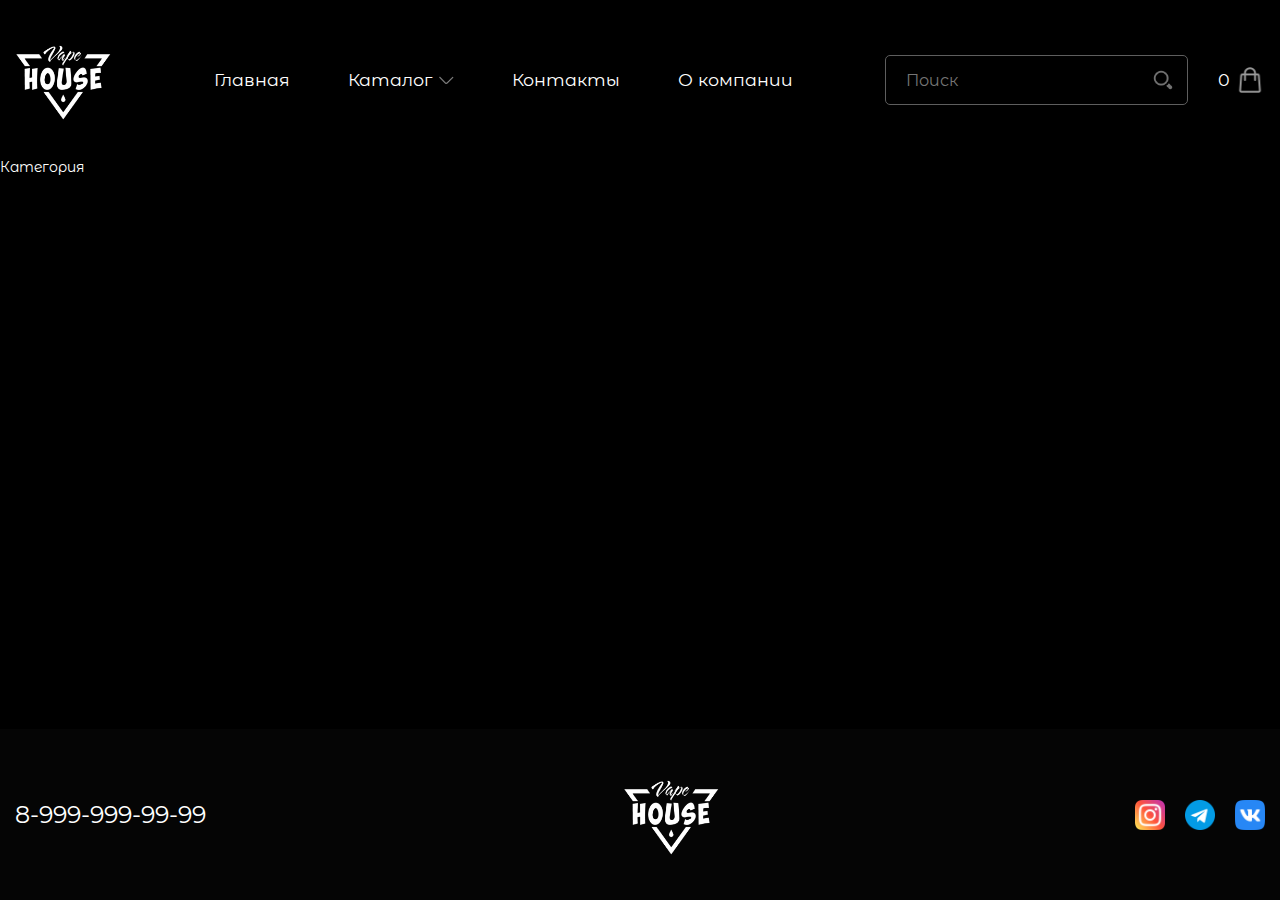
==== commit b3314549: "pravki product" ====
--- a/index.html
+++ b/index.html
@@ -13,6 +13,7 @@
         <header class="header">
             <div class="__container">
               <div class="header_row">
+        
                 <div class="header_logo">
                   <a href="index.html">
                     <img
@@ -23,8 +24,8 @@
                   </a>
                 </div>
     
-                <nav class="menu">
-                    <ul class="menu__list topmenu">
+                <nav class="menu_block">
+                    <ul class="menu__list">
                       <li class="line" ><a href="index.html">Главная</a></li>
                       <li><a href="catalog.html" class="arrow_img">Каталог <img src="images/header/icons//str.png" alt="Cursor"></a>
                           <ul class="submenu">
@@ -42,28 +43,31 @@
                       <li class="line"><a href="index.html">Контакты</a></li>
                       <li class="line"><a href="index.html">О компании</a></li>
                     </ul>
-      
-                    <div class="hamburger-menu menu__box">
-                      <div class="block_search">
-                          <form class="form_search">
-                            <input type="text" placeholder="Поиск" />
-                            <button type="submit">
-                              <img
-                                class="img"
-                                src="images/header/icons/lypa.png"
-                                alt=""
-                              />
-                            </button>
-                          </form>
-                        </div>
-                      <ul class="menu__box">
-                          <li><a class="menu__item" href="#">Главная</a></li>
-                          <li><a class="menu__item arrow_img" href="catalog.html">Каталог <img src="/images/header/icons//str.png" alt="Cursor"></a></li>
-                          <li><a class="menu__item" href="#">Контакты</a></li>
-                          <li><a class="menu__item" href="#">О компании</a></li>
-                      </ul>
+    
+                        <!-- Скрытое меню -->
+                    <div class="menu">
+                            <div>
+                                <ul>
+                                    <li><a href='#'>Главная</a></li>
+                                    <li><a  class="arrow_img" href='#'>Каталог <img src="images/header/icons//str.png" width="13px" height="10px" alt="Cursor"></a>
+                                        <ul class="menu">
+                                            <li><a href="">Поды</a></li>
+                                            <li><a class="arrow_img" href="">Жижи <img src="images/header/icons//str.png" width="13px" alt="Cursor"></a>
+                                              <ul class="menu">
+                                                <li><a href="">меню третьего уровня</a></li>
+                                                <li><a href="">меню третьего уровня</a></li>
+                                                <li><a href="">меню третьего уровня</a></li>
+                                              </ul>
+                                            </li>
+                                            <li><a href="">Одноразки</a></li>
+                                        </ul>
+                                    </li>
+                                    <li><a href='#'>Контакты</a></li>
+                                    <li><a href='#'>О компании</a></li>
+                                </ul>
+                            </div>
                     </div>
-                  </nav>
+                </nav>
     
                 <div class="block_cart-search">
                   <div class="block_search">
@@ -86,13 +90,14 @@
                     </a>
                   </div>
     
-                  <div>
-                    <input id="menu__toggle" type="checkbox" />
-                    <label class="menu__btn" for="menu__toggle">
-                      <span></span>
-                    </label>
+                  <div class="menu_btn ">
+                    <input id="burger" type="checkbox" class="toggler" >
+                    <div class="hamburger"><div></div></div>
                   </div>
                 </div>
+              </div>
+              <div>
+                
               </div>
             </div>
           </header>
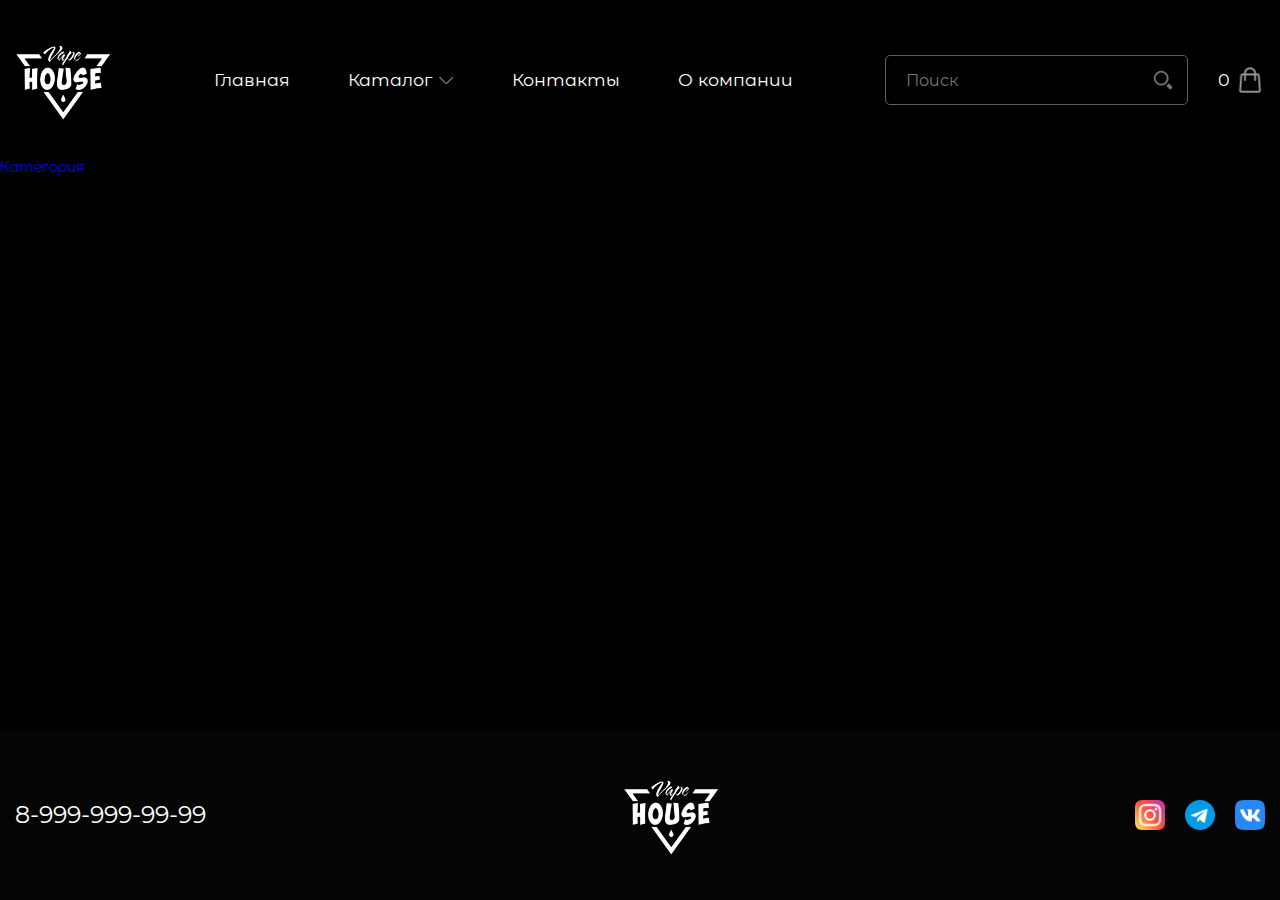
==== commit e61d3059: "pravki product" ====
--- a/index.html
+++ b/index.html
@@ -45,11 +45,11 @@
                     </ul>
     
                         <!-- Скрытое меню -->
-                    <div class="menu">
+                        <div class="menu">
                             <div>
                                 <ul>
-                                    <li><a href='#'>Главная</a></li>
-                                    <li><a  class="arrow_img" href='#'>Каталог <img src="images/header/icons//str.png" width="13px" height="10px" alt="Cursor"></a>
+                                    <li><a href='index.html'>Главная</a></li>
+                                    <li><a  class="arrow_img" href='catalog.html'>Каталог <img src="images/header/icons//str.png" width="13px" height="10px" alt="Cursor"></a>
                                         <ul class="menu">
                                             <li><a href="">Поды</a></li>
                                             <li><a class="arrow_img" href="">Жижи <img src="images/header/icons//str.png" width="13px" alt="Cursor"></a>
@@ -60,13 +60,13 @@
                                               </ul>
                                             </li>
                                             <li><a href="">Одноразки</a></li>
-                                        </ul>
+                                          </ul>
                                     </li>
-                                    <li><a href='#'>Контакты</a></li>
-                                    <li><a href='#'>О компании</a></li>
+                                    <li><a href='contact.html'>Контакты</a></li>
+                                    <li><a href='company.html'>О компании</a></li>
                                 </ul>
                             </div>
-                    </div>
+                        </div>
                 </nav>
     
                 <div class="block_cart-search">
@@ -140,5 +140,7 @@
         </div>
       </footer>
     </div>
+
+    <script src="scripts/burger.js"></script>
   </body>
 </html>
--- a/styles/style.css
+++ b/styles/style.css
@@ -15,6 +15,10 @@
 .block_main {
     font-size: calc(14px + 5 * (100vw / 1500));
     display: flex;
+}
+
+.block_main a {
+    color: white;
 }
 
 .side_blocks {
--- a/styles/null.css
+++ b/styles/null.css
@@ -63,7 +63,6 @@
 a,
 a:visited {
   text-decoration: none;
-  color: white;
 }
 
 a:hover {
--- a/styles/base.css
+++ b/styles/base.css
@@ -306,6 +306,10 @@
     font-size: calc(10px + 16 * (100vw / 1500));
 }
 
+.number_footer a {
+    color: white;
+}
+
 .img_footer {
     width: 96px;
 }
